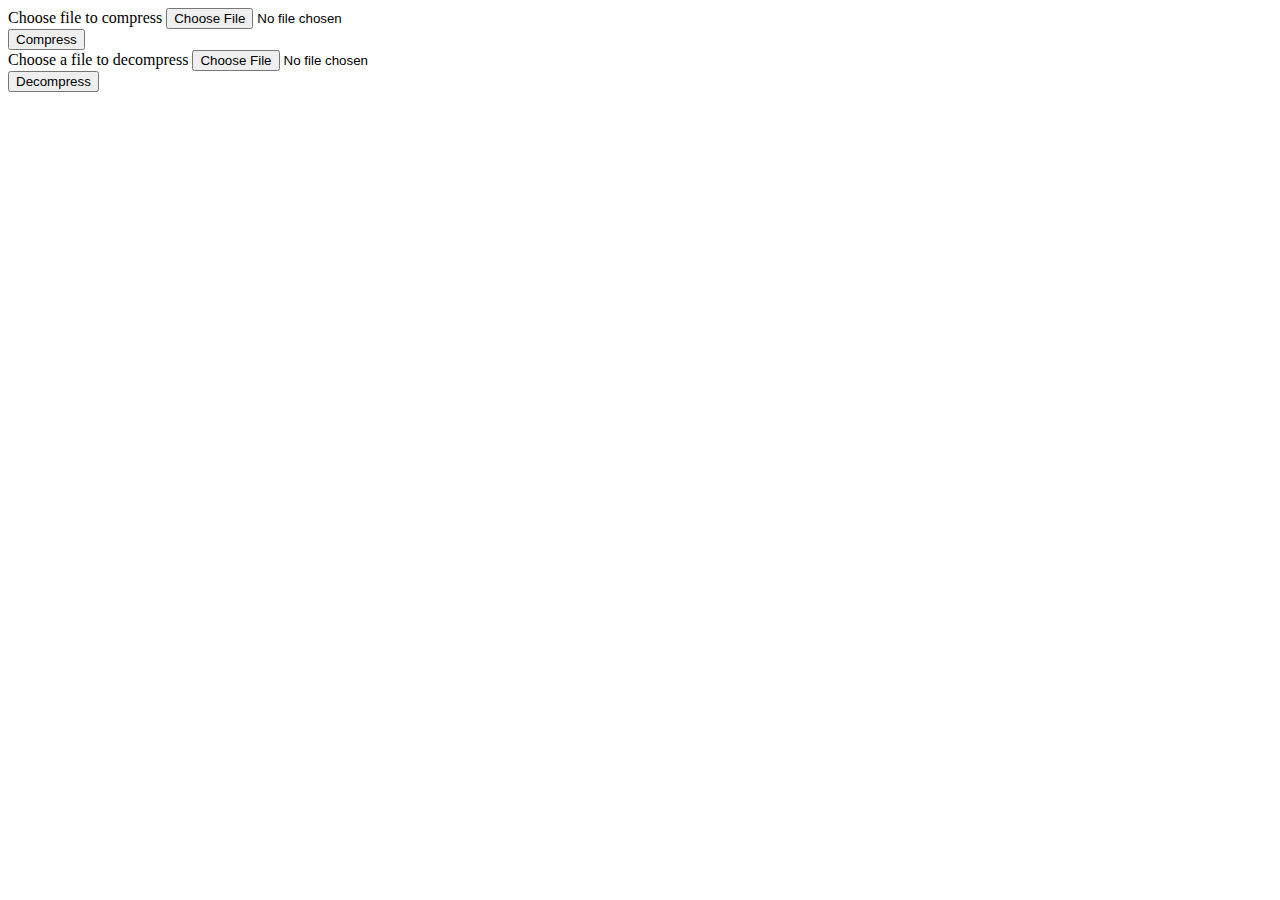
==== server/static/index.html @ 1bbbe03e "Simple web interface" ====
<!DOCTYPE html>
<html lang="en">
    <head>
        <meta charset="UTF-8">
        <title>LZW.rs</title>
    </head>
    <body>
        <form action="/compress" method="post" enctype="multipart/form-data">
            <div>
                <label for="compress_file">Choose file to compress</label>
                <input type="file" id="compress_file" name="file">
            </div>
            <div>
                <button>Compress</button>
            </div>
        </form>
        <form action="/decompress" method="post" enctype="multipart/form-data">
            <div>
                <label for="decompress_file">Choose a file to decompress</label>
                <input type="file" id="decompress_file" name="file">
            </div>
            <div>
                <button>Decompress</button>
            </div>
        </form>
    </body>
</html>
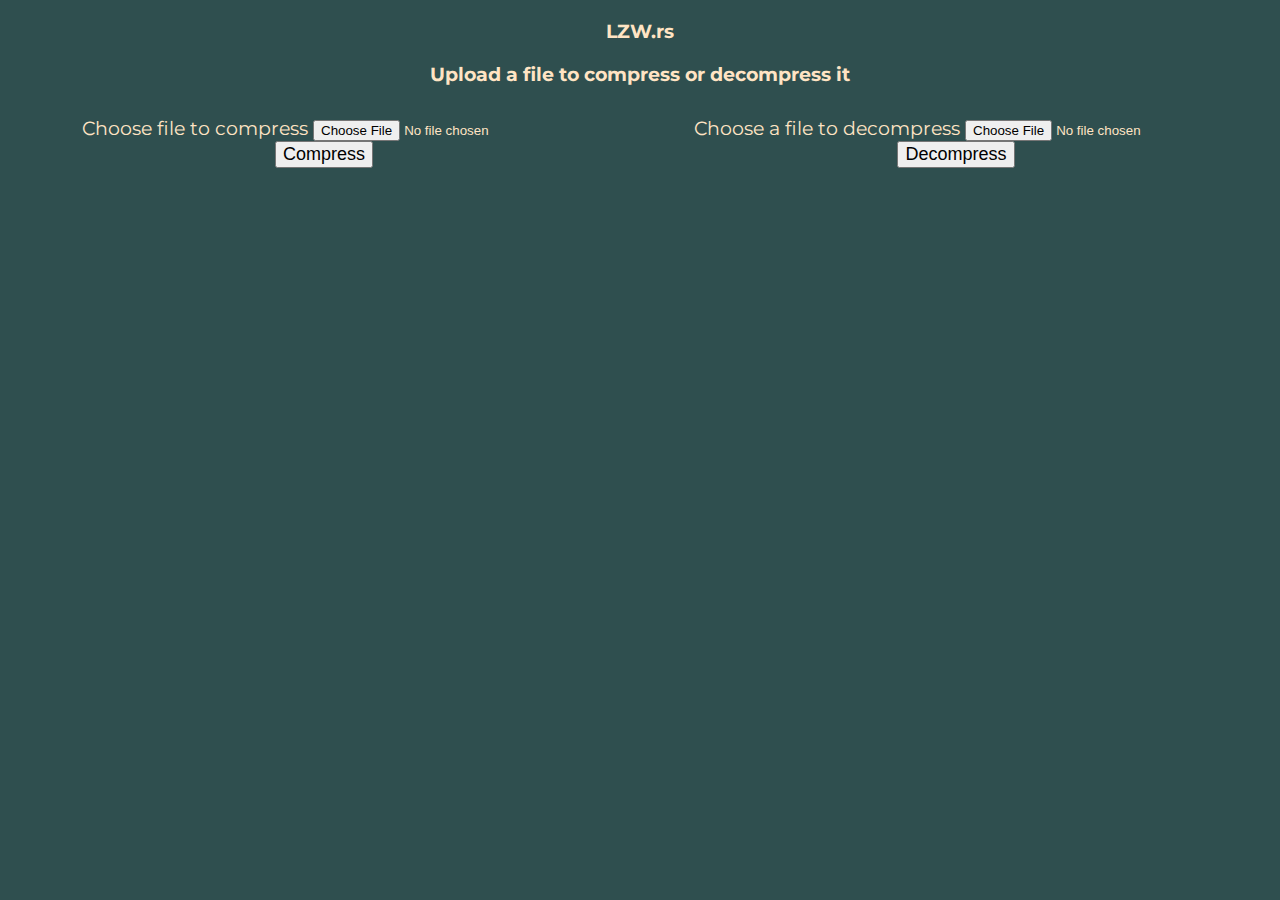
==== commit dea7e65d: "Small refactoring, prettier web markup, README" ====
--- a/server/static/index.html
+++ b/server/static/index.html
@@ -2,26 +2,36 @@
 <html lang="en">
     <head>
         <meta charset="UTF-8">
-        <title>LZW.rs</title>
+        <title>LZW.rs - Main</title>
+        <script src="js/script.js"></script>
+        <link rel="stylesheet" type="text/css" href="css/style.css"/>
+
+        <link rel="preconnect" href="https://fonts.googleapis.com">
+        <link rel="preconnect" href="https://fonts.gstatic.com" crossorigin>
+        <link href="https://fonts.googleapis.com/css2?family=Montserrat:wght@400;700&display=swap" rel="stylesheet">
     </head>
-    <body>
-        <form action="/compress" method="post" enctype="multipart/form-data">
-            <div>
-                <label for="compress_file">Choose file to compress</label>
-                <input type="file" id="compress_file" name="file">
-            </div>
-            <div>
-                <button>Compress</button>
-            </div>
-        </form>
-        <form action="/decompress" method="post" enctype="multipart/form-data">
-            <div>
-                <label for="decompress_file">Choose a file to decompress</label>
-                <input type="file" id="decompress_file" name="file">
-            </div>
-            <div>
-                <button>Decompress</button>
-            </div>
-        </form>
+    <body onload="reset_forms()">
+        <p>LZW.rs</p>
+        <p>Upload a file to compress or decompress it</p>
+        <div id="forms">
+            <form onsubmit="return on_submit(self)" action="/compress" method="post" enctype="multipart/form-data" target="_blank">
+                <div>
+                    <label for="compress_file">Choose file to compress</label>
+                    <input type="file" id="compress_file" name="file" required>
+                </div>
+                <div>
+                    <button>Compress</button>
+                </div>
+            </form>
+            <form onsubmit="return on_submit(self)" action="/decompress" method="post" enctype="multipart/form-data" target="_blank">
+                <div>
+                    <label for="decompress_file">Choose a file to decompress</label>
+                    <input type="file" id="decompress_file" name="file" required>
+                </div>
+                <div>
+                    <button>Decompress</button>
+                </div>
+            </form>
+        </div>
     </body>
 </html>--- a/server/static/css/style.css
+++ b/server/static/css/style.css
@@ -0,0 +1,27 @@
+body {
+    background-color: darkslategrey;
+    color: bisque;
+    font-family: Montserrat, sans-serif;
+    font-size: larger;
+}
+
+p {
+    text-align: center;
+    font-weight: bolder;
+}
+
+button {
+    font-size: large;
+}
+
+#forms {
+    margin-top: 30px;
+    display: table;
+    table-layout: fixed;
+    width: 100%;
+}
+
+#forms form {
+    display: table-cell;
+    text-align:center;
+}